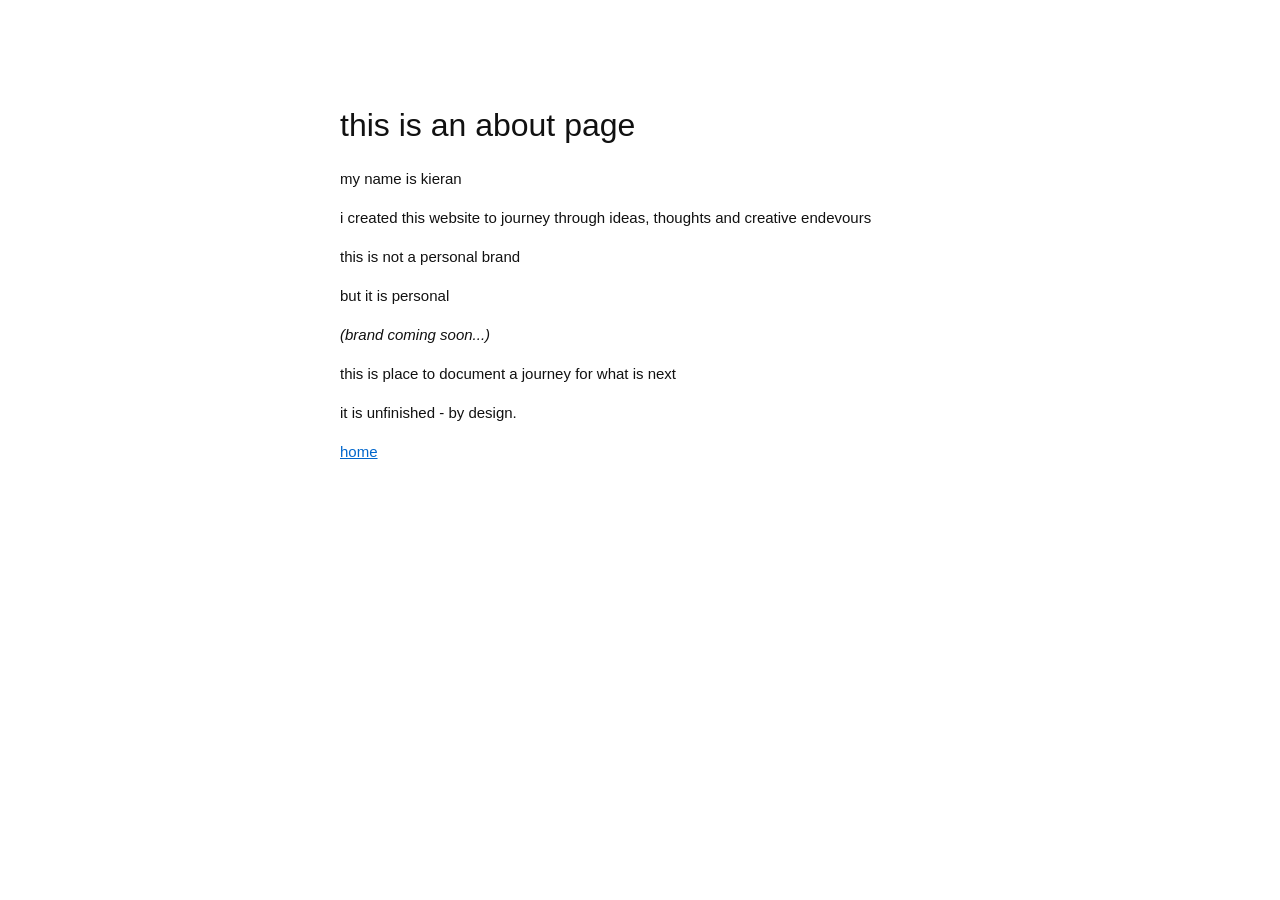
==== about.html @ 954f462c "Create about.html" ====
<!DOCTYPE html>
<html>
<head>
    <title>about</title>
    <link rel="stylesheet" href="style.css">
</head>
<body>
  <h1>this is an about page</h1>

  <p>my name is kieran</p>
  <p>i created this website to journey through ideas, thoughts and creative endevours</p>
  <p>this is not a personal brand</p>
  <p>but it is personal</p>
  <p><em>(brand coming soon...)</em></p>
  <p>this is place to document a journey for what is next</p>
  <p>it is unfinished - by design.</p>

  <p><a href="index.html">home</a></p>
</body>
</html>
---- style.css ----
body {
    max-width: 600px;
    margin: 100px auto;
    padding: 0 20px;

    font-family: Helvetica, Arial, sans-serif;
    font-size: 15px;
    line-height: 1.6;

    color: #111;
    background: #fff;
}

h1 {
    font-size: 2rem;
    font-weight: normal;
    margin-bottom: 1rem;
}

a {
    color: #0066cc;
}

a:hover {
    text-decoration: underline;
}
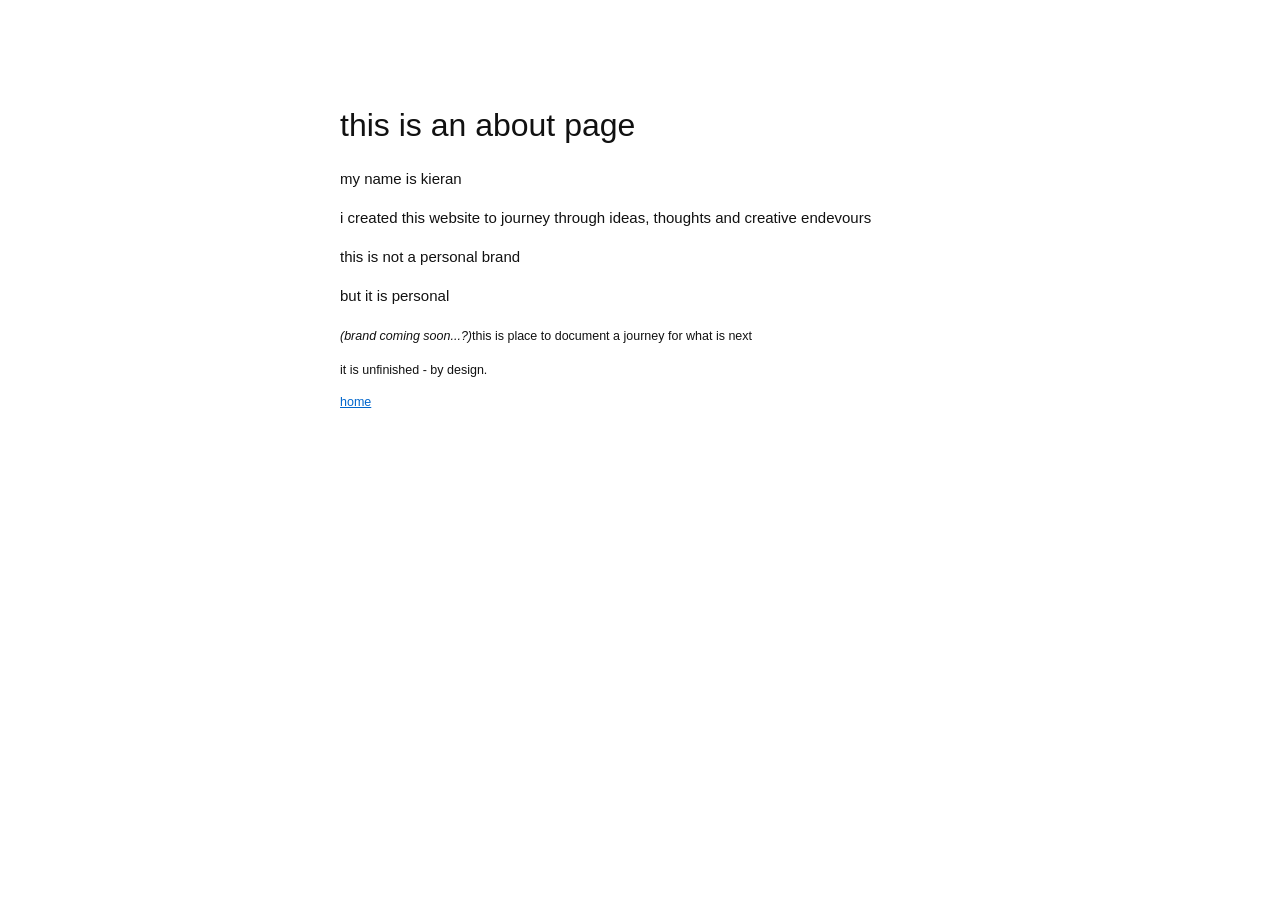
==== commit b47cf98c: "Update about.html" ====
--- a/about.html
+++ b/about.html
@@ -11,7 +11,7 @@
   <p>i created this website to journey through ideas, thoughts and creative endevours</p>
   <p>this is not a personal brand</p>
   <p>but it is personal</p>
-  <p><em>(brand coming soon...)</em></p>
+  <small><em>(brand coming soon...?)</em></small)
   <p>this is place to document a journey for what is next</p>
   <p>it is unfinished - by design.</p>
 
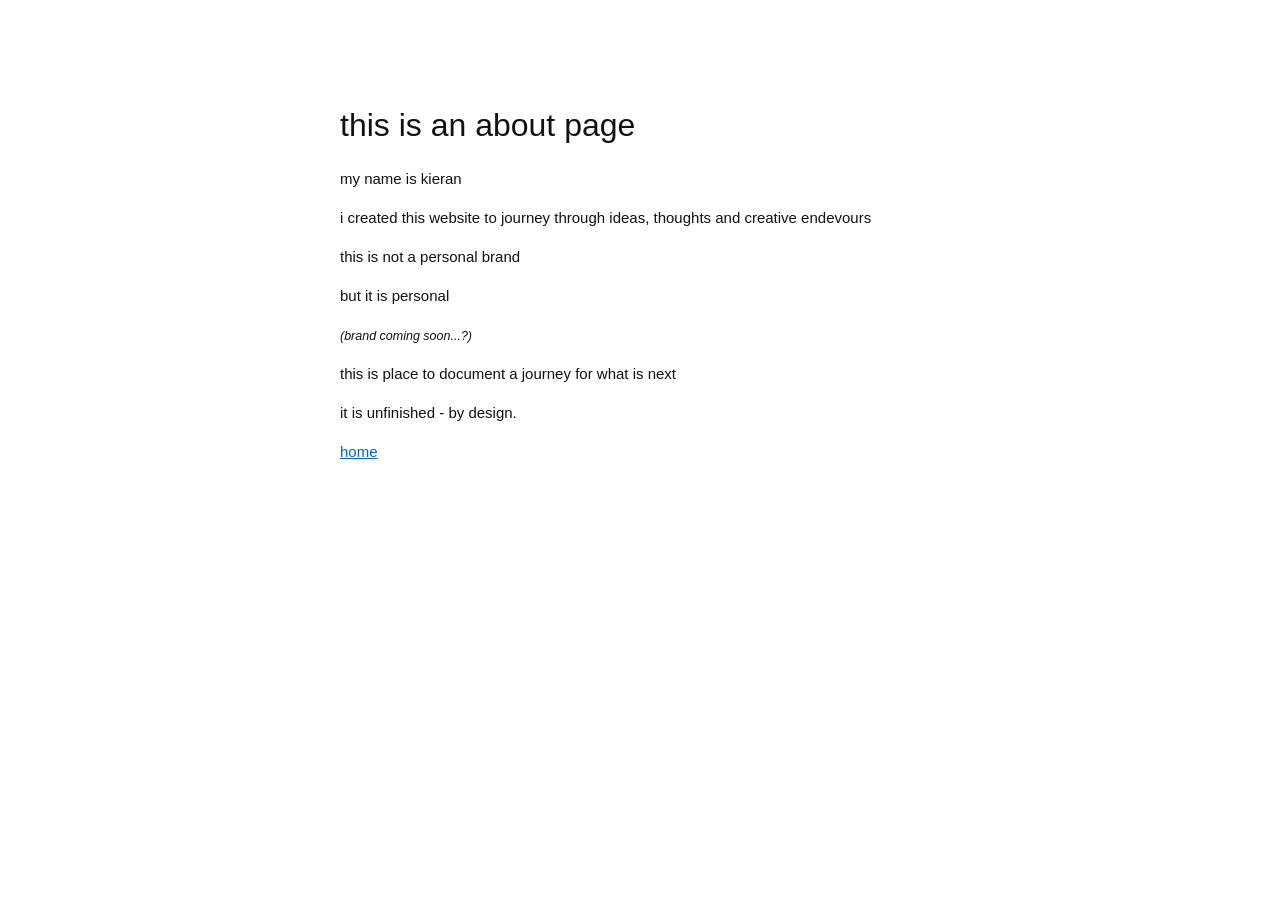
==== commit 49989f79: "Update about.html" ====
--- a/about.html
+++ b/about.html
@@ -11,7 +11,7 @@
   <p>i created this website to journey through ideas, thoughts and creative endevours</p>
   <p>this is not a personal brand</p>
   <p>but it is personal</p>
-  <small><em>(brand coming soon...?)</em></small)
+  <small><em>(brand coming soon...?)</em></small>
   <p>this is place to document a journey for what is next</p>
   <p>it is unfinished - by design.</p>
 
